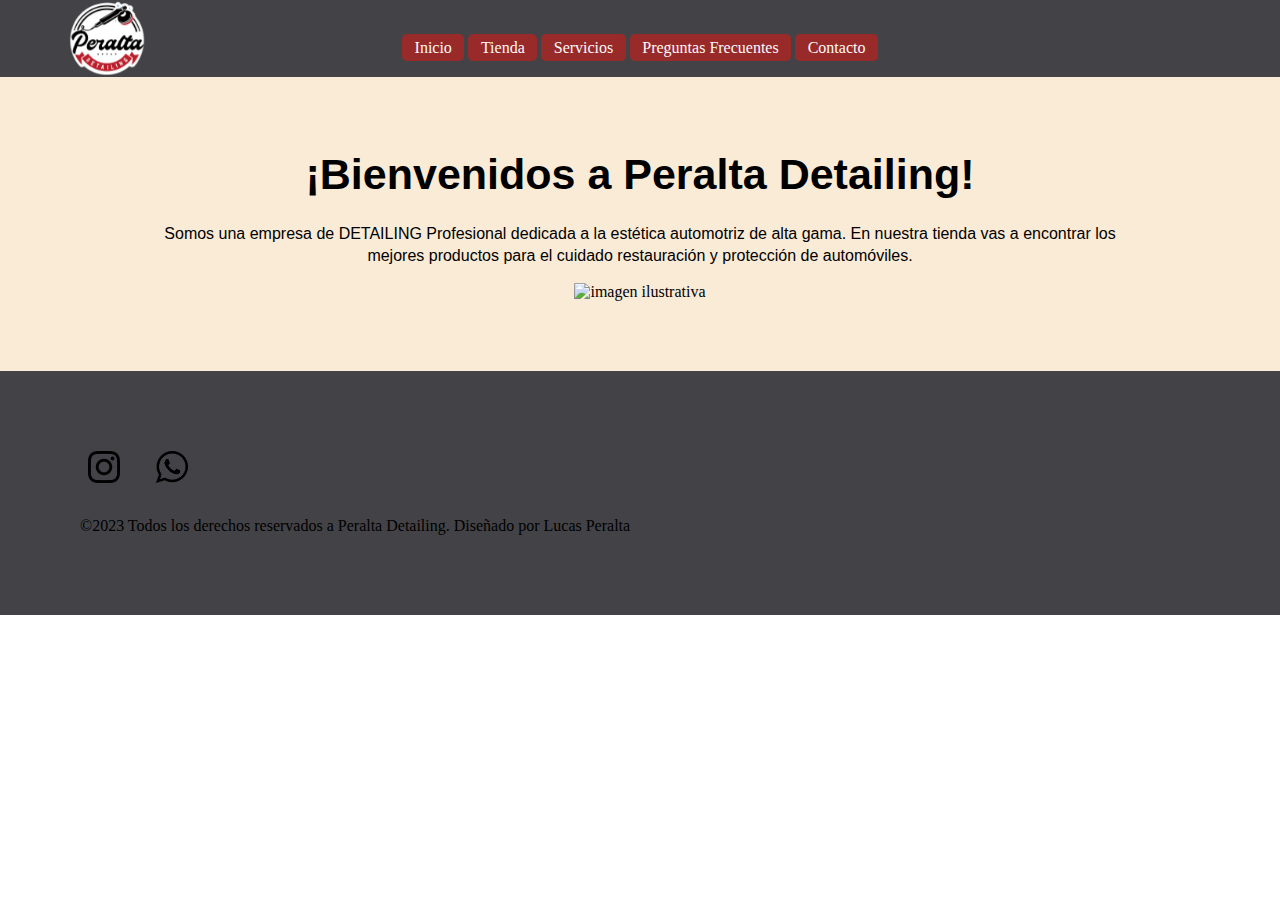
==== index.html @ 4615c4a3 "Agregué git a mi proyecto" ====
<!DOCTYPE html>
<html lang="en">
<!--  -->
<head>
    <meta charset="UTF-8">
    <meta http-equiv="X-UA-Compatible" content="IE=edge">
    <meta name="viewport" content="width=device-width, initial-scale=1.0">
    
    <!-- <link rel="stylesheet" href="https://cdn.jsdelivr.net/npm/bootstrap@5.3.0-alpha3/dist/css/bootstrap.min.css"> -->
    <link rel="stylesheet" href="./style.css">


    <link rel="icon" href="./assets/img/Logo/PhotoRoom1.png">
    <title>Peralta Detailing</title>
</head>
<body>
    <header>
        <nav>
            <a  href="index.html"><img class="logo" src="./assets/img/Logo/PhotoRoom1.png" alt="Peralta Detailing logo"> </a>
                <ul class="navbar">
                    <li> <a href="./index.html">Inicio</a></li>  
                    <li> <a href="./pages/tienda.html">Tienda</a></li> 
                    <li> <a href="./pages/servicios.html">Servicios</a></li>   
                    <li> <a href="./pages/preguntas_frecuentes.html">Preguntas Frecuentes</a></li> 
                    <li> <a href="./pages/contacto.html">Contacto</a></li> 
                        
                    
                </ul>

        </nav>
    </header>

    



    <main>
        <article >
            <section class="contenedor__inicio">
                <div class="entrada">
                    <h2 class="titulo__inicio">¡Bienvenidos a Peralta Detailing!</h2>
                
                    <p class="description__inicio">Somos una empresa de DETAILING Profesional dedicada a la estética automotriz de alta gama. En nuestra tienda vas a encontrar los mejores productos para el cuidado restauración y protección de automóviles.</p>
                    <img class="imagen__inicio" src="./assets/img/inicio/Detallado-de-auto.webp" alt="imagen ilustrativa">
                </div>

                
            </section>
        </article>
        

    </main>

    <footer>
        
        <div><a  href="https://instagram.com/peraltadetailing_?igshid=YmMyMTA2M2Y="> <img class="redes__instagram" src="./assets/img/redes/instagram-86-433323.webp" alt="instagram"></a>
        <a href="https://wa.me/qr/QK5ZDF6MJUSIF1"><img class="redes__whatsapp" src="./assets/img/redes/WhatsApp-Logo-PNG-Transparent-HD-Photo.png" alt="whatsapp"></a>
        </div>
        <div class="copyright">©2023 Todos los derechos reservados a Peralta Detailing. Diseñado por Lucas Peralta</div>
    </footer>
    <!-- <script src="	https://cdn.jsdelivr.net/npm/bootstrap@5.3.0-alpha3/dist/js/bootstrap.bundle.min.js"></script> -->
</body>
</html>
---- style.css ----
*{ 
    margin: 0;
    padding: 0;
}
    

ul{
    list-style: none;
    text-align: center;
    padding: 1rem;

}

a{
    text-decoration: none;
    color: rgb(250, 250, 250);
    margin: 0.5rem;
}
nav{
    background-color: rgb(67, 67, 71);
    position: fixed;
    width: 100%;
}
li{
    display: inline-block;
    padding: 4.5px;
    background-color: rgb(152, 42, 42);
    border-radius: 5px;
    font-style: initial;
}
main{
    padding-top: 5rem;
    background-color: antiquewhite;
}
.logo{
    width: 6rem;
    position: absolute;top: -10% ;left: 4%;
    padding: 0.5rem;
}
footer{
    background-color: rgb(67, 67, 71);
    
    padding: 5rem
    
}
.copyright{

    margin-top: 2rem;
    
}
.card__productos{
    background-color: rgb(67, 67, 71);
    width: 15rem;
    padding: 1rem;
    border-radius: 9px;
    margin: 1rem;
}

.card__img{
    width: 100%;
    margin: auto;
    display: block;
}
.card__title{
    text-align: center;
    color: aliceblue;
}
.card__description{
    color: aliceblue;
}

.entrada{
    padding: 70px 0;
    text-align: center;
}
.card__button{
    background-color: brown;
    border-radius: 5px;
}
.container{
    display: flex;
    justify-content: center;
    margin: 2rem;
    flex-wrap: wrap;
}
.contenedor__inicio{
    text-align: center;


}
.titulo__inicio{
    display: block;
    font-size: 43px;
    margin-block-start: 0.83rem;
    margin-block-end: 0.83rem;
    margin-inline-start: 0px;
    margin-inline-end: 0px;
    font-weight: bold;
    margin-bottom: 1.5rem;

    margin-top: 0;

    font-family: "Droid Sans",Sans-serif;

}
.description__inicio {
    
    margin-top: 0;
    line-height: 22px;
    width: 76%;

    display: block;
    margin-block-start: 1em;
    margin-block-end: 1em;
    margin-inline-start: 0px;
    margin-inline-end: 0px;

    color: #000000;
    font-family: "Lato",sans-serif;
    
    margin-left: 12%;
    margin-right: 12%;
    
}
.imagen__inicio{
    width: 76%;
}
.redes__instagram{
    display: inline-block;
    font-size: inherit;
    height: 2rem;
    overflow: visible;
    vertical-align: -0.125rem;
}
.redes__whatsapp{
    margin-left: 1rem;
    display: inline-block;
    font-size: inherit;
    height: 2em;
    overflow: visible;
    vertical-align: -0.125rem;
}


.titulo__contacto{
    font: 2rem status-bar;
    text-align: center;
    padding: 1rem;
    margin: 2rem;
}
.redes__r{
    display: inline;

}

.redes{
    align-items: center;

    margin: 5%;
    display: inline-block;
    font-size: inherit;
    height: 4rem;
    overflow: visible;
    vertical-align: -0.125rem;


}
.item__ubicacion{
    margin-left: 16%;
}
.servicios{
    display: block;
    font-size: 43px;
    font-weight: bold;
    margin-bottom: 1.5rem;
}
.imagen__servicios{
    width: 50%;
}
.descripcion__servicios{
    line-height: 22px;
    text-align: center;
    width: 50%;
    text-align: justify;
    display: block;
    margin-left: 25%;
    font: message-box;
}
.titulo__faq{
    text-align: center;
    font-size: 43px;
    padding-bottom: 5rem;

}
.faq{
    font-size: 1.5rem;
    text-align: left;
    margin-left: 10rem;

}
.descripcion__faq{
    font-size: 1rem;
    text-align: left;
    margin-left: 10rem;
}
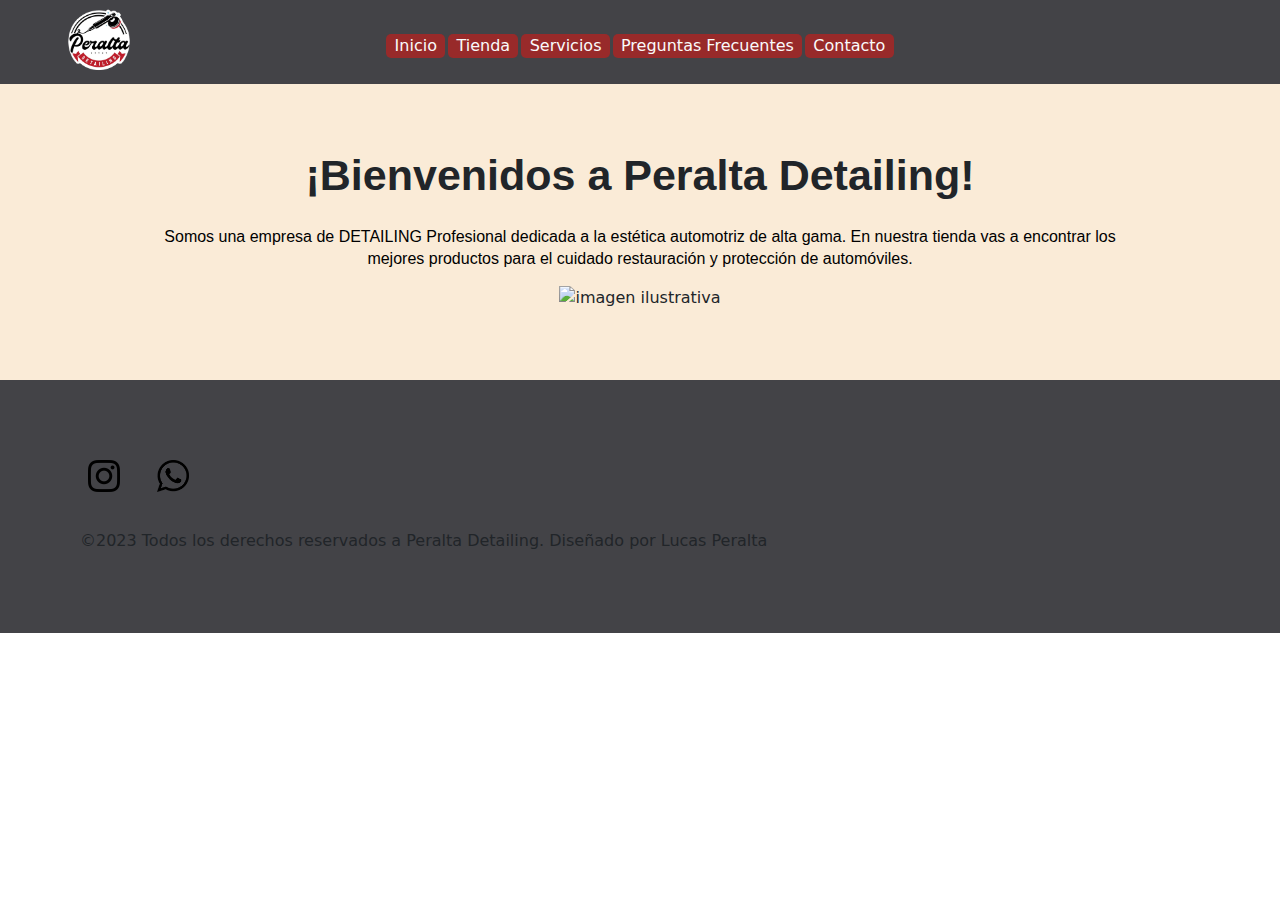
==== commit 95ec0bc3: "hoy termine la segunda pre-entrega" ====
--- a/index.html
+++ b/index.html
@@ -1,63 +1,118 @@
 <!DOCTYPE html>
 <html lang="en">
 <!--  -->
+
 <head>
     <meta charset="UTF-8">
     <meta http-equiv="X-UA-Compatible" content="IE=edge">
     <meta name="viewport" content="width=device-width, initial-scale=1.0">
-    
-    <!-- <link rel="stylesheet" href="https://cdn.jsdelivr.net/npm/bootstrap@5.3.0-alpha3/dist/css/bootstrap.min.css"> -->
+
+    <link rel="stylesheet" href="https://cdn.jsdelivr.net/npm/bootstrap@5.3.0-alpha3/dist/css/bootstrap.min.css">
     <link rel="stylesheet" href="./style.css">
 
 
     <link rel="icon" href="./assets/img/Logo/PhotoRoom1.png">
     <title>Peralta Detailing</title>
 </head>
+
 <body>
     <header>
-        <nav>
-            <a  href="index.html"><img class="logo" src="./assets/img/Logo/PhotoRoom1.png" alt="Peralta Detailing logo"> </a>
-                <ul class="navbar">
-                    <li> <a href="./index.html">Inicio</a></li>  
-                    <li> <a href="./pages/tienda.html">Tienda</a></li> 
-                    <li> <a href="./pages/servicios.html">Servicios</a></li>   
-                    <li> <a href="./pages/preguntas_frecuentes.html">Preguntas Frecuentes</a></li> 
-                    <li> <a href="./pages/contacto.html">Contacto</a></li> 
-                        
-                    
-                </ul>
+
+
+        <nav class="nav__desktop ">
+            <a href="./index.html"><img class="logo" src="./assets/img/Logo/PhotoRoom1.png" alt="Peralta Detailing logo">
+            </a>
+            <ul class="navbar">
+                <li> <a href="./index.html">Inicio</a></li>
+                <li> <a href="./pages/tienda.html">Tienda</a></li>
+                <li> <a href="./pages/servicios.html">Servicios</a></li>
+                <li> <a href="./pages/preguntas_frecuentes.html">Preguntas Frecuentes</a></li>
+                <li> <a href="./pages/contacto.html">Contacto</a></li>
+
+
+            </ul>
 
         </nav>
+<section class="nav_bar">
+        <nav class="navbar navbar-dark bg-dark fixed-top">
+            <div class="container-fluid">
+                <a class="navbar text-danger" href="./index.html">Inicio</a>
+                <button class="navbar-toggler" type="button" data-bs-toggle="offcanvas"
+                    data-bs-target="#offcanvasDarkNavbar" aria-controls="offcanvasDarkNavbar"
+                    aria-label="Toggle navigation">
+                    <span class="navbar-toggler-icon"></span>
+                </button>
+                <div class="offcanvas offcanvas-end text-bg-dark" tabindex="-1" id="offcanvasDarkNavbar"
+                    aria-labelledby="offcanvasDarkNavbarLabel">
+                    <div class="offcanvas-header">
+                        <h5 class="offcanvas-title"><img class="logo_responsive"  src="./assets/img/Logo/PhotoRoom1.png" alt="Peralta Detailing logo"></h5>
+                        <!-- <h5 class="" id="offcanvasDarkNavbarLabel">Peralta Detailing</h5> -->
+                        <button type="button" class="btn-close btn-close-white" data-bs-dismiss="offcanvas"
+                            aria-label="Close"></button>
+                    </div>
+                    <div class="offcanvas-body">
+                        <ul class="navbar-nav justify-content-end flex-grow-1 pe-3">
+                            <li class="nav-item">
+                                <a class="nav-link active" aria-current="page" href="./index.html">Inicio</a>
+                            </li>
+                            <li class="nav-item">
+                                <a class="nav-link active" aria-current="page" href="./pages/tienda.html">Tienda</a>
+                            </li>
+                            <li class="nav-item">
+                                <a class="nav-link active" aria-current="page" href="./pages/servicios.html">Servicios</a>
+                            </li>
+                            <li class="nav-item">
+                                <a class="nav-link active" aria-current="page" href="./pages/preguntas_frecuentes.html">Preguntas Frecuentes</a>
+                            </li>
+                            <li class="nav-item">
+                                <a class="nav-link active" aria-current="page" href="./pages/contacto.html">Contacto</a>
+                            </li>
+
+
+                            
+                        </ul>
+                        
+                    </div>
+                </div>
+            </div>
+        </nav>
+    </section>
     </header>
 
-    
+
 
 
 
     <main>
-        <article >
+        <article>
             <section class="contenedor__inicio">
                 <div class="entrada">
                     <h2 class="titulo__inicio">¡Bienvenidos a Peralta Detailing!</h2>
-                
-                    <p class="description__inicio">Somos una empresa de DETAILING Profesional dedicada a la estética automotriz de alta gama. En nuestra tienda vas a encontrar los mejores productos para el cuidado restauración y protección de automóviles.</p>
-                    <img class="imagen__inicio" src="./assets/img/inicio/Detallado-de-auto.webp" alt="imagen ilustrativa">
+
+                    <p class="description__inicio">Somos una empresa de DETAILING Profesional dedicada a la estética
+                        automotriz de alta gama. En nuestra tienda vas a encontrar los mejores productos para el cuidado
+                        restauración y protección de automóviles.</p>
+                    <img class="imagen__inicio" src="./assets/img/inicio/Detallado-de-auto.webp"
+                        alt="imagen ilustrativa">
                 </div>
 
-                
+
             </section>
         </article>
-        
+
 
     </main>
 
     <footer>
-        
-        <div><a  href="https://instagram.com/peraltadetailing_?igshid=YmMyMTA2M2Y="> <img class="redes__instagram" src="./assets/img/redes/instagram-86-433323.webp" alt="instagram"></a>
-        <a href="https://wa.me/qr/QK5ZDF6MJUSIF1"><img class="redes__whatsapp" src="./assets/img/redes/WhatsApp-Logo-PNG-Transparent-HD-Photo.png" alt="whatsapp"></a>
+
+        <div><a href="https://instagram.com/peraltadetailing_?igshid=YmMyMTA2M2Y="> <img class="redes__instagram"
+                    src="./assets/img/redes/instagram-86-433323.webp" alt="instagram"></a>
+            <a href="https://wa.me/qr/QK5ZDF6MJUSIF1"><img class="redes__whatsapp"
+                    src="./assets/img/redes/WhatsApp-Logo-PNG-Transparent-HD-Photo.png" alt="whatsapp"></a>
         </div>
         <div class="copyright">©2023 Todos los derechos reservados a Peralta Detailing. Diseñado por Lucas Peralta</div>
     </footer>
-    <!-- <script src="	https://cdn.jsdelivr.net/npm/bootstrap@5.3.0-alpha3/dist/js/bootstrap.bundle.min.js"></script> -->
+    <script src="	https://cdn.jsdelivr.net/npm/bootstrap@5.3.0-alpha3/dist/js/bootstrap.bundle.min.js"></script>
 </body>
-</html>
+
+</html>--- a/style.css
+++ b/style.css
@@ -1,54 +1,62 @@
-*{ 
+* {
     margin: 0;
     padding: 0;
 }
-    
-
-ul{
+
+
+ul {
     list-style: none;
     text-align: center;
     padding: 1rem;
 
 }
 
-a{
+a {
     text-decoration: none;
     color: rgb(250, 250, 250);
     margin: 0.5rem;
 }
-nav{
+
+nav {
     background-color: rgb(67, 67, 71);
     position: fixed;
     width: 100%;
 }
-li{
+
+li {
     display: inline-block;
     padding: 4.5px;
     background-color: rgb(152, 42, 42);
     border-radius: 5px;
     font-style: initial;
 }
-main{
+
+main {
     padding-top: 5rem;
     background-color: antiquewhite;
 }
-.logo{
+
+.logo {
     width: 6rem;
-    position: absolute;top: -10% ;left: 4%;
+    position: absolute;
+    top: -10%;
+    left: 4%;
     padding: 0.5rem;
 }
-footer{
+
+footer {
     background-color: rgb(67, 67, 71);
-    
+
     padding: 5rem
-    
-}
-.copyright{
+}
+
+.copyright {
 
     margin-top: 2rem;
-    
-}
-.card__productos{
+
+}
+
+.card__productos {
     background-color: rgb(67, 67, 71);
     width: 15rem;
     padding: 1rem;
@@ -56,39 +64,44 @@
     margin: 1rem;
 }
 
-.card__img{
+.card__img {
     width: 100%;
     margin: auto;
     display: block;
 }
-.card__title{
+
+.card__title {
     text-align: center;
     color: aliceblue;
 }
-.card__description{
+
+.card__description {
     color: aliceblue;
 }
 
-.entrada{
+.entrada {
     padding: 70px 0;
     text-align: center;
 }
-.card__button{
+
+.card__button {
     background-color: brown;
     border-radius: 5px;
 }
-.container{
+
+.container {
     display: flex;
     justify-content: center;
-    margin: 2rem;
     flex-wrap: wrap;
 }
-.contenedor__inicio{
-    text-align: center;
-
-
-}
-.titulo__inicio{
+
+.contenedor__inicio {
+    text-align: center;
+
+
+}
+
+.titulo__inicio {
     display: block;
     font-size: 43px;
     margin-block-start: 0.83rem;
@@ -100,11 +113,12 @@
 
     margin-top: 0;
 
-    font-family: "Droid Sans",Sans-serif;
-
-}
+    font-family: "Droid Sans", Sans-serif;
+
+}
+
 .description__inicio {
-    
+
     margin-top: 0;
     line-height: 22px;
     width: 76%;
@@ -116,23 +130,26 @@
     margin-inline-end: 0px;
 
     color: #000000;
-    font-family: "Lato",sans-serif;
-    
+    font-family: "Lato", sans-serif;
+
     margin-left: 12%;
     margin-right: 12%;
-    
-}
-.imagen__inicio{
+
+}
+
+.imagen__inicio {
     width: 76%;
 }
-.redes__instagram{
+
+.redes__instagram {
     display: inline-block;
     font-size: inherit;
     height: 2rem;
     overflow: visible;
     vertical-align: -0.125rem;
 }
-.redes__whatsapp{
+
+.redes__whatsapp {
     margin-left: 1rem;
     display: inline-block;
     font-size: inherit;
@@ -142,18 +159,19 @@
 }
 
 
-.titulo__contacto{
+.titulo__contacto {
     font: 2rem status-bar;
     text-align: center;
     padding: 1rem;
     margin: 2rem;
 }
-.redes__r{
+
+.redes__r {
     display: inline;
 
 }
 
-.redes{
+.redes {
     align-items: center;
 
     margin: 5%;
@@ -165,19 +183,23 @@
 
 
 }
-.item__ubicacion{
+
+.item__ubicacion {
     margin-left: 16%;
 }
-.servicios{
+
+.servicios {
     display: block;
     font-size: 43px;
     font-weight: bold;
     margin-bottom: 1.5rem;
 }
-.imagen__servicios{
+
+.imagen__servicios {
     width: 50%;
 }
-.descripcion__servicios{
+
+.descripcion__servicios {
     line-height: 22px;
     text-align: center;
     width: 50%;
@@ -186,20 +208,114 @@
     margin-left: 25%;
     font: message-box;
 }
-.titulo__faq{
+
+.titulo__faq {
     text-align: center;
     font-size: 43px;
     padding-bottom: 5rem;
 
 }
-.faq{
+
+
+.faq {
     font-size: 1.5rem;
     text-align: left;
     margin-left: 10rem;
 
 }
-.descripcion__faq{
+
+.descripcion__faq {
     font-size: 1rem;
     text-align: left;
     margin-left: 10rem;
-}
+
+}
+
+
+@media screen and (max-width: 426px) {
+    .logo_responsive {
+        width: 6rem;
+    }
+
+    .nav__desktop {
+        display: none;
+
+
+    }
+
+    .nav-item {
+        margin: 1rem;
+    }
+
+    .servicios {
+        display: block;
+        font-size: 30px;
+        font-weight: bold;
+        margin-bottom: 1.5rem;
+    }
+
+    .imagen__servicios {
+        width: 90%;
+    }
+
+    .descripcion__servicios {
+        line-height: 10px;
+        text-align: center;
+        width: 100%;
+        align-items: center;
+        text-align: justify;
+        display: flex;
+        justify-content: center;
+        font: message-box;
+        margin: 0;
+    }
+
+    .faq {
+        font-size: 1.5rem;
+        text-align: left;
+        margin-left: 1rem;
+
+    }
+
+    .descripcion__faq {
+        font-size: 1rem;
+        text-align: left;
+        margin-left: 1rem;
+
+    }
+
+
+}
+
+
+
+    @media screen and (min-width: 427px) {
+        .nav_bar {
+            display: none;
+        }
+
+        .navbar {
+            display: flex;
+            justify-content: center;
+        }
+
+        .navbar li {
+            margin: 0.1rem;
+            padding: 0.01rem;
+        }
+
+        .nav__desktop {
+            align-items: center;
+            margin: 0%;
+            padding: 0%;
+
+        }
+
+        .logo{
+            width: 6rem;
+            position: absolute;
+            top: 0.12%;
+            left: 4%;
+            padding: 0.5rem;
+        }
+    }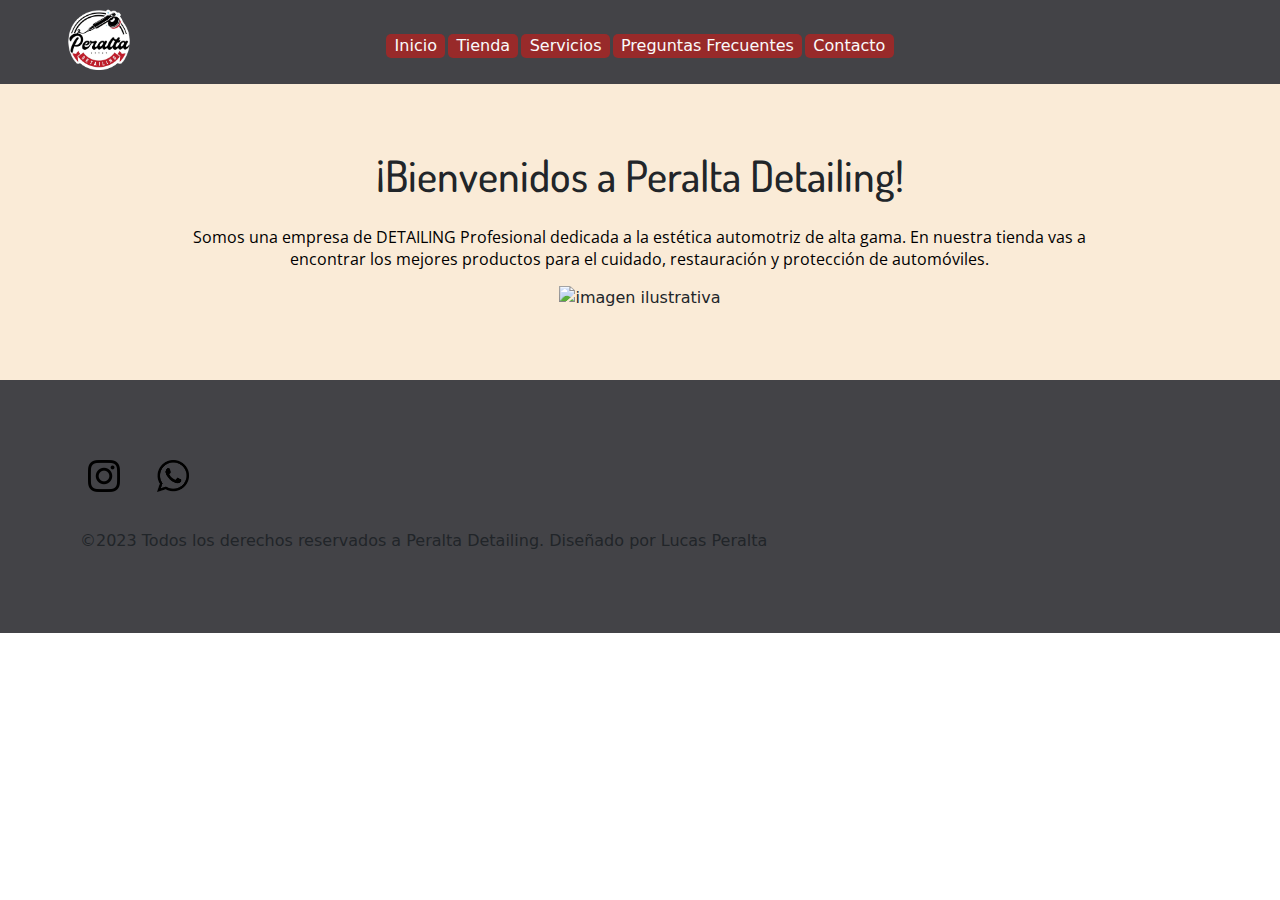
==== commit 640320dc: "agregué sass a mi proyecto" ====
--- a/index.html
+++ b/index.html
@@ -8,7 +8,7 @@
     <meta name="viewport" content="width=device-width, initial-scale=1.0">
 
     <link rel="stylesheet" href="https://cdn.jsdelivr.net/npm/bootstrap@5.3.0-alpha3/dist/css/bootstrap.min.css">
-    <link rel="stylesheet" href="./style.css">
+    <link rel="stylesheet" href="./css/main.css">
 
 
     <link rel="icon" href="./assets/img/Logo/PhotoRoom1.png">
@@ -90,7 +90,7 @@
                     <h2 class="titulo__inicio">¡Bienvenidos a Peralta Detailing!</h2>
 
                     <p class="description__inicio">Somos una empresa de DETAILING Profesional dedicada a la estética
-                        automotriz de alta gama. En nuestra tienda vas a encontrar los mejores productos para el cuidado
+                        automotriz de alta gama. En nuestra tienda vas a encontrar los mejores productos para el cuidado,
                         restauración y protección de automóviles.</p>
                     <img class="imagen__inicio" src="./assets/img/inicio/Detallado-de-auto.webp"
                         alt="imagen ilustrativa">
--- a/css/main.css
+++ b/css/main.css
@@ -0,0 +1,414 @@
+@import url("https://fonts.googleapis.com/css2?family=Open+Sans:ital,wght@1,600&display=swap");
+@import url("https://fonts.googleapis.com/css2?family=Dosis:wght@500&family=Open+Sans:ital,wght@1,600&display=swap");
+* {
+  margin: 0;
+  padding: 0;
+}
+
+ul {
+  list-style: none;
+  text-align: center;
+  padding: 1rem;
+}
+
+a {
+  text-decoration: none;
+  color: rgb(250, 250, 250);
+  margin: 0.5rem;
+}
+
+nav {
+  background-color: rgb(67, 67, 71);
+  position: fixed;
+  width: 100%;
+}
+
+li {
+  display: inline-block;
+  padding: 4.5px;
+  background-color: rgb(152, 42, 42);
+  border-radius: 5px;
+  font-style: initial;
+  -webkit-transition: 0.3s;
+  transition: 0.3s;
+}
+
+main {
+  padding-top: 5rem;
+  background-color: antiquewhite;
+}
+
+.logo {
+  z-index: 10000;
+  width: 1rem;
+  position: absolute;
+  top: -10%;
+  left: 4%;
+  padding: 0.5rem;
+}
+
+footer {
+  background-color: rgb(67, 67, 71);
+  padding: 5rem;
+}
+
+.copyright {
+  margin-top: 2rem;
+}
+
+.card__productos {
+  background-color: rgb(67, 67, 71);
+  width: 15rem;
+  padding: 1rem;
+  border-radius: 9px;
+  margin: 1rem;
+}
+
+.card__img {
+  width: 100%;
+  /* margin: auto; */
+  display: block;
+  border-radius: 9px;
+}
+
+.card__title {
+  margin-top: 10px;
+  text-align: center;
+  color: aliceblue;
+  font-size: 31px;
+  font-family: "Dosis", sans-serif;
+}
+
+.card__description {
+  color: aliceblue;
+  font-family: "Open Sans", sans-serif;
+}
+
+.entrada {
+  padding: 70px 0;
+  text-align: center;
+}
+
+.card__button {
+  background-color: brown;
+  border-radius: 5px;
+  padding-left: 63px;
+  padding-right: 63px;
+  -webkit-transition: 0.3s;
+  transition: 0.3s;
+}
+
+.container {
+  display: -webkit-box;
+  display: -ms-flexbox;
+  display: flex;
+  -webkit-box-pack: center;
+      -ms-flex-pack: center;
+          justify-content: center;
+  -ms-flex-wrap: wrap;
+      flex-wrap: wrap;
+}
+
+.contenedor__inicio {
+  text-align: center;
+}
+
+.titulo__inicio {
+  display: block;
+  font-size: 43px;
+  -webkit-margin-before: 0.83rem;
+          margin-block-start: 0.83rem;
+  -webkit-margin-after: 0.83rem;
+          margin-block-end: 0.83rem;
+  -webkit-margin-start: 0px;
+          margin-inline-start: 0px;
+  -webkit-margin-end: 0px;
+          margin-inline-end: 0px;
+  /*   font-weight: bold; */
+  margin-bottom: 1.5rem;
+  margin-top: 0;
+  /* font-family: "Droid Sans", Sans-serif;
+  font-family: 'Open Sans', sans-serif; */
+  font-family: "Dosis", sans-serif;
+}
+
+.description__inicio {
+  margin-top: 0;
+  line-height: 22px;
+  width: 76%;
+  display: block;
+  -webkit-margin-before: 1em;
+          margin-block-start: 1em;
+  -webkit-margin-after: 1em;
+          margin-block-end: 1em;
+  -webkit-margin-start: 0px;
+          margin-inline-start: 0px;
+  -webkit-margin-end: 0px;
+          margin-inline-end: 0px;
+  color: #000000;
+  font-family: "Open Sans", sans-serif;
+  margin-left: 12%;
+  margin-right: 12%;
+}
+
+.imagen__inicio {
+  width: 76%;
+}
+
+.redes__instagram {
+  display: inline-block;
+  font-size: inherit;
+  height: 2rem;
+  overflow: visible;
+  vertical-align: -0.125rem;
+}
+
+.redes__whatsapp {
+  margin-left: 1rem;
+  display: inline-block;
+  font-size: inherit;
+  height: 2em;
+  overflow: visible;
+  vertical-align: -0.125rem;
+}
+
+.titulo__contacto {
+  font: 2rem status-bar;
+  text-align: center;
+  padding: 1rem;
+  margin: 2rem;
+  font-family: "Dosis", sans-serif;
+}
+
+.redes__r {
+  display: -webkit-box;
+  display: -ms-flexbox;
+  display: flex;
+  -ms-flex-pack: distribute;
+      justify-content: space-around;
+  margin-top: 3.5rem;
+}
+
+.redes {
+  -webkit-box-align: center;
+      -ms-flex-align: center;
+          align-items: center;
+  margin: 5%;
+  display: inline-block;
+  font-size: inherit;
+  height: 4rem;
+  overflow: visible;
+  vertical-align: -0.125rem;
+}
+
+.item__ubicacion {
+  margin-left: 16%;
+}
+
+.servicios {
+  display: block;
+  font-size: 43px;
+  margin-bottom: 1.5rem;
+  font-family: "Dosis", sans-serif;
+}
+
+.imagen__servicios {
+  width: 50%;
+}
+
+.descripcion__servicios {
+  line-height: 22px;
+  text-align: center;
+  width: 50%;
+  text-align: justify;
+  display: block;
+  margin-left: 25%;
+  font-family: "Open Sans", sans-serif;
+}
+
+.titulo__faq {
+  text-align: center;
+  font-size: 43px;
+  padding-bottom: 5rem;
+  font-family: "Dosis", sans-serif;
+}
+
+.faq {
+  font-size: 1.5rem;
+  text-align: left;
+  margin-left: 10rem;
+  font-family: "Dosis", sans-serif;
+}
+
+.descripcion__faq {
+  font-size: 1rem;
+  text-align: left;
+  margin-left: 10rem;
+  font-family: "Open Sans", sans-serif;
+}
+
+li:hover {
+  -webkit-transform: scale(1.09);
+          transform: scale(1.09);
+  margin: 0%;
+  background-color: rgb(194, 34, 34);
+  border-radius: 6px;
+}
+
+.card__button:hover {
+  background-color: rgb(194, 34, 34);
+  border-radius: 5px;
+  -webkit-transform: scale(1.09);
+          transform: scale(1.09);
+}
+
+.nav-link:hover {
+  padding: 6px;
+  margin: 0%;
+  background-color: rgb(127, 34, 34);
+  border-radius: 6px;
+}
+
+.page_404 {
+  background: #fff;
+  padding: 40px 0;
+  font-family: "poppins";
+}
+
+.page_404 img {
+  width: 100%;
+}
+
+.four_zero_four_bg {
+  background: url("./assets/img/404/dribbble_1.gif");
+  height: 400px;
+  background-position: center;
+}
+
+.page_404 h1 {
+  font-size: 80px;
+}
+
+.page_404 h3 {
+  font-size: 50px;
+}
+
+.boton_404 {
+  color: #fff;
+  text-decoration: none;
+  padding: 10px 20px;
+  background: rgb(194, 34, 34);
+  border-radius: 50px;
+  display: inline-block;
+  -webkit-transition: 0.3s;
+  transition: 0.3s;
+}
+
+.card__img {
+  width: 100%;
+  display: block;
+}
+
+.content_box_404 {
+  margin-top: -100px;
+}
+
+.boton_404:hover {
+  background-color: rgb(127, 34, 34);
+}
+
+/* Media queries */
+@media screen and (max-width: 699px) {
+  .logo_responsive {
+    width: 6rem;
+  }
+  .nav__desktop {
+    display: none;
+  }
+  .nav-item {
+    margin: 1rem;
+  }
+  .servicios {
+    display: block;
+    font-size: 30px;
+    font-weight: bold;
+    margin-bottom: 1.5rem;
+  }
+  .imagen__servicios {
+    width: 90%;
+  }
+  .descripcion__servicios {
+    font-size: 10px;
+    line-height: 15px;
+    text-align: center;
+    width: 100%;
+    -webkit-box-align: center;
+        -ms-flex-align: center;
+            align-items: center;
+    text-align: justify;
+    display: -webkit-box;
+    display: -ms-flexbox;
+    display: flex;
+    -webkit-box-pack: center;
+        -ms-flex-pack: center;
+            justify-content: center;
+    font-family: "Open Sans", sans-serif;
+    margin: 0;
+  }
+  .faq {
+    font-size: 1.5rem;
+    text-align: left;
+    margin-left: 1rem;
+  }
+  .descripcion__faq {
+    font-size: 1rem;
+    text-align: left;
+    margin-left: 1rem;
+  }
+}
+@media screen and (max-width: 800px) {
+  .redes__r {
+    display: -webkit-box;
+    display: -ms-flexbox;
+    display: flex;
+    -ms-flex-pack: distribute;
+        justify-content: space-around;
+    -webkit-box-align: center;
+        -ms-flex-align: center;
+            align-items: center;
+  }
+  .redes {
+    height: 3rem;
+  }
+}
+@media screen and (min-width: 700px) {
+  .nav_bar {
+    display: none;
+  }
+  .navbar {
+    display: -webkit-box;
+    display: -ms-flexbox;
+    display: flex;
+    -webkit-box-pack: center;
+        -ms-flex-pack: center;
+            justify-content: center;
+  }
+  .navbar li {
+    margin: 0.1rem;
+    padding: 0.01rem;
+  }
+  .nav__desktop {
+    -webkit-box-align: center;
+        -ms-flex-align: center;
+            align-items: center;
+    margin: 0%;
+    padding: 0%;
+  }
+  .logo {
+    width: 6rem;
+    position: absolute;
+    top: 0.12%;
+    left: 4%;
+    padding: 0.5rem;
+  }
+}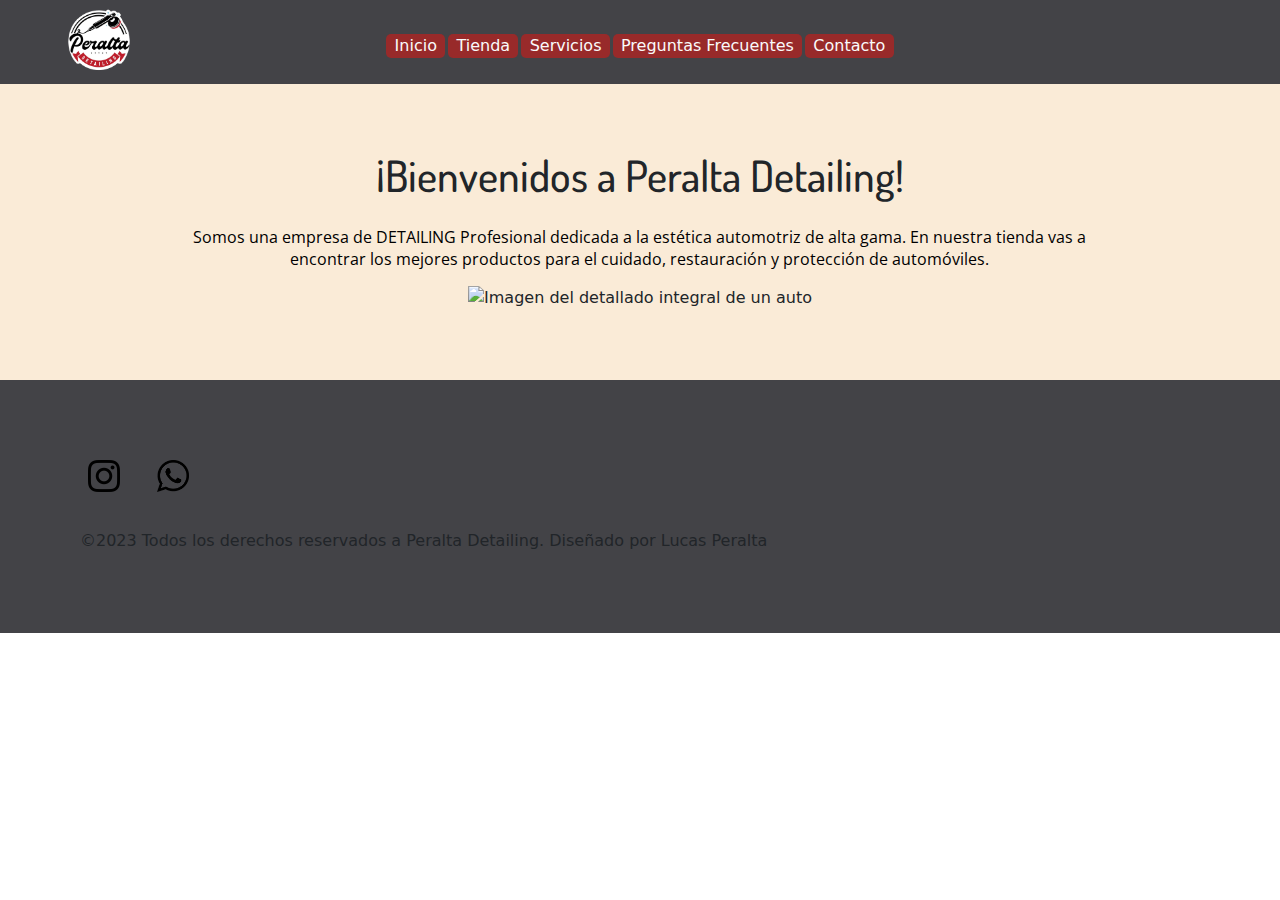
==== commit eaa8ec7a: "agregué descripción a las cards y estoy mejorando el seo" ====
--- a/index.html
+++ b/index.html
@@ -12,7 +12,7 @@
 
 
     <link rel="icon" href="./assets/img/Logo/PhotoRoom1.png">
-    <title>Peralta Detailing</title>
+    <title>Peralta Detailing|Inicio</title>
 </head>
 
 <body>
@@ -93,7 +93,7 @@
                         automotriz de alta gama. En nuestra tienda vas a encontrar los mejores productos para el cuidado,
                         restauración y protección de automóviles.</p>
                     <img class="imagen__inicio" src="./assets/img/inicio/Detallado-de-auto.webp"
-                        alt="imagen ilustrativa">
+                        alt="Imagen del detallado integral de un auto">
                 </div>
 
 
@@ -106,9 +106,9 @@
     <footer>
 
         <div><a href="https://instagram.com/peraltadetailing_?igshid=YmMyMTA2M2Y="> <img class="redes__instagram"
-                    src="./assets/img/redes/instagram-86-433323.webp" alt="instagram"></a>
+                    src="./assets/img/redes/instagram-86-433323.webp" alt="Logo de instagram"></a>
             <a href="https://wa.me/qr/QK5ZDF6MJUSIF1"><img class="redes__whatsapp"
-                    src="./assets/img/redes/WhatsApp-Logo-PNG-Transparent-HD-Photo.png" alt="whatsapp"></a>
+                    src="./assets/img/redes/WhatsApp-Logo-PNG-Transparent-HD-Photo.png" alt="Logo de whatsapp"></a>
         </div>
         <div class="copyright">©2023 Todos los derechos reservados a Peralta Detailing. Diseñado por Lucas Peralta</div>
     </footer>
--- a/css/main.css
+++ b/css/main.css
@@ -1,5 +1,6 @@
 @import url("https://fonts.googleapis.com/css2?family=Open+Sans:ital,wght@1,600&display=swap");
 @import url("https://fonts.googleapis.com/css2?family=Dosis:wght@500&family=Open+Sans:ital,wght@1,600&display=swap");
+
 * {
   margin: 0;
   padding: 0;
@@ -92,8 +93,6 @@
 .card__button {
   background-color: brown;
   border-radius: 5px;
-  padding-left: 63px;
-  padding-right: 63px;
   -webkit-transition: 0.3s;
   transition: 0.3s;
 }
@@ -103,10 +102,10 @@
   display: -ms-flexbox;
   display: flex;
   -webkit-box-pack: center;
-      -ms-flex-pack: center;
-          justify-content: center;
+  -ms-flex-pack: center;
+  justify-content: center;
   -ms-flex-wrap: wrap;
-      flex-wrap: wrap;
+  flex-wrap: wrap;
 }
 
 .contenedor__inicio {
@@ -117,13 +116,13 @@
   display: block;
   font-size: 43px;
   -webkit-margin-before: 0.83rem;
-          margin-block-start: 0.83rem;
+  margin-block-start: 0.83rem;
   -webkit-margin-after: 0.83rem;
-          margin-block-end: 0.83rem;
+  margin-block-end: 0.83rem;
   -webkit-margin-start: 0px;
-          margin-inline-start: 0px;
+  margin-inline-start: 0px;
   -webkit-margin-end: 0px;
-          margin-inline-end: 0px;
+  margin-inline-end: 0px;
   /*   font-weight: bold; */
   margin-bottom: 1.5rem;
   margin-top: 0;
@@ -138,13 +137,13 @@
   width: 76%;
   display: block;
   -webkit-margin-before: 1em;
-          margin-block-start: 1em;
+  margin-block-start: 1em;
   -webkit-margin-after: 1em;
-          margin-block-end: 1em;
+  margin-block-end: 1em;
   -webkit-margin-start: 0px;
-          margin-inline-start: 0px;
+  margin-inline-start: 0px;
   -webkit-margin-end: 0px;
-          margin-inline-end: 0px;
+  margin-inline-end: 0px;
   color: #000000;
   font-family: "Open Sans", sans-serif;
   margin-left: 12%;
@@ -185,14 +184,14 @@
   display: -ms-flexbox;
   display: flex;
   -ms-flex-pack: distribute;
-      justify-content: space-around;
+  justify-content: space-around;
   margin-top: 3.5rem;
 }
 
 .redes {
   -webkit-box-align: center;
-      -ms-flex-align: center;
-          align-items: center;
+  -ms-flex-align: center;
+  align-items: center;
   margin: 5%;
   display: inline-block;
   font-size: inherit;
@@ -249,7 +248,7 @@
 
 li:hover {
   -webkit-transform: scale(1.09);
-          transform: scale(1.09);
+  transform: scale(1.09);
   margin: 0%;
   background-color: rgb(194, 34, 34);
   border-radius: 6px;
@@ -259,7 +258,7 @@
   background-color: rgb(194, 34, 34);
   border-radius: 5px;
   -webkit-transform: scale(1.09);
-          transform: scale(1.09);
+  transform: scale(1.09);
 }
 
 .nav-link:hover {
@@ -269,51 +268,51 @@
   border-radius: 6px;
 }
 
-.page_404 {
-  background: #fff;
-  padding: 40px 0;
-  font-family: "poppins";
-}
-
-.page_404 img {
+
+.card__img {
   width: 100%;
-}
-
-.four_zero_four_bg {
-  background: url("./assets/img/404/dribbble_1.gif");
-  height: 400px;
-  background-position: center;
-}
-
-.page_404 h1 {
-  font-size: 80px;
-}
-
-.page_404 h3 {
-  font-size: 50px;
-}
-
-.boton_404 {
+  display: block;
+}
+
+.body_error {
+  background-color: antiquewhite;
+}
+
+.error {
+  display: flex;
+  flex-direction: column;
+  align-items: center;
+}
+
+.imagen_error {
+  width: 39%;
+}
+
+.titulo_error {
+  text-align: center;
+  justify-content: center;
+  font-size: 30px;
+  font-family: 'Dosis', sans-serif;
+}
+
+.descripcion_error {
+  text-align: center;
+  justify-content: center;
+  font-size: 20px;
+  font-family: 'Dosis', sans-serif;
+}
+
+.boton_error {
   color: #fff;
   text-decoration: none;
   padding: 10px 20px;
   background: rgb(194, 34, 34);
   border-radius: 50px;
   display: inline-block;
-  -webkit-transition: 0.3s;
-  transition: 0.3s;
-}
-
-.card__img {
-  width: 100%;
-  display: block;
-}
-
-.content_box_404 {
-  margin-top: -100px;
-}
-
-.boton_404:hover {
+  transition: .3s;
+}
+
+.boton_error:hover {
   background-color: rgb(127, 34, 34);
 }
 
@@ -322,88 +321,102 @@
   .logo_responsive {
     width: 6rem;
   }
+
   .nav__desktop {
     display: none;
   }
+
   .nav-item {
     margin: 1rem;
   }
+
   .servicios {
     display: block;
     font-size: 30px;
     font-weight: bold;
     margin-bottom: 1.5rem;
   }
+
   .imagen__servicios {
     width: 90%;
   }
+
   .descripcion__servicios {
     font-size: 10px;
     line-height: 15px;
     text-align: center;
     width: 100%;
     -webkit-box-align: center;
-        -ms-flex-align: center;
-            align-items: center;
+    -ms-flex-align: center;
+    align-items: center;
     text-align: justify;
     display: -webkit-box;
     display: -ms-flexbox;
     display: flex;
     -webkit-box-pack: center;
-        -ms-flex-pack: center;
-            justify-content: center;
+    -ms-flex-pack: center;
+    justify-content: center;
     font-family: "Open Sans", sans-serif;
     margin: 0;
   }
+
   .faq {
     font-size: 1.5rem;
     text-align: left;
     margin-left: 1rem;
   }
+
   .descripcion__faq {
     font-size: 1rem;
     text-align: left;
     margin-left: 1rem;
   }
 }
+
 @media screen and (max-width: 800px) {
   .redes__r {
     display: -webkit-box;
     display: -ms-flexbox;
     display: flex;
     -ms-flex-pack: distribute;
-        justify-content: space-around;
+    justify-content: space-around;
     -webkit-box-align: center;
-        -ms-flex-align: center;
-            align-items: center;
-  }
+    -ms-flex-align: center;
+    align-items: center;
+  }
+
   .redes {
     height: 3rem;
   }
 }
+
 @media screen and (min-width: 700px) {
   .nav_bar {
     display: none;
   }
+
   .navbar {
     display: -webkit-box;
     display: -ms-flexbox;
     display: flex;
     -webkit-box-pack: center;
-        -ms-flex-pack: center;
-            justify-content: center;
-  }
+    -ms-flex-pack: center;
+    justify-content: center;
+  }
+
   .navbar li {
     margin: 0.1rem;
     padding: 0.01rem;
   }
+
   .nav__desktop {
     -webkit-box-align: center;
-        -ms-flex-align: center;
-            align-items: center;
+    -ms-flex-align: center;
+    align-items: center;
     margin: 0%;
     padding: 0%;
   }
+
   .logo {
     width: 6rem;
     position: absolute;
